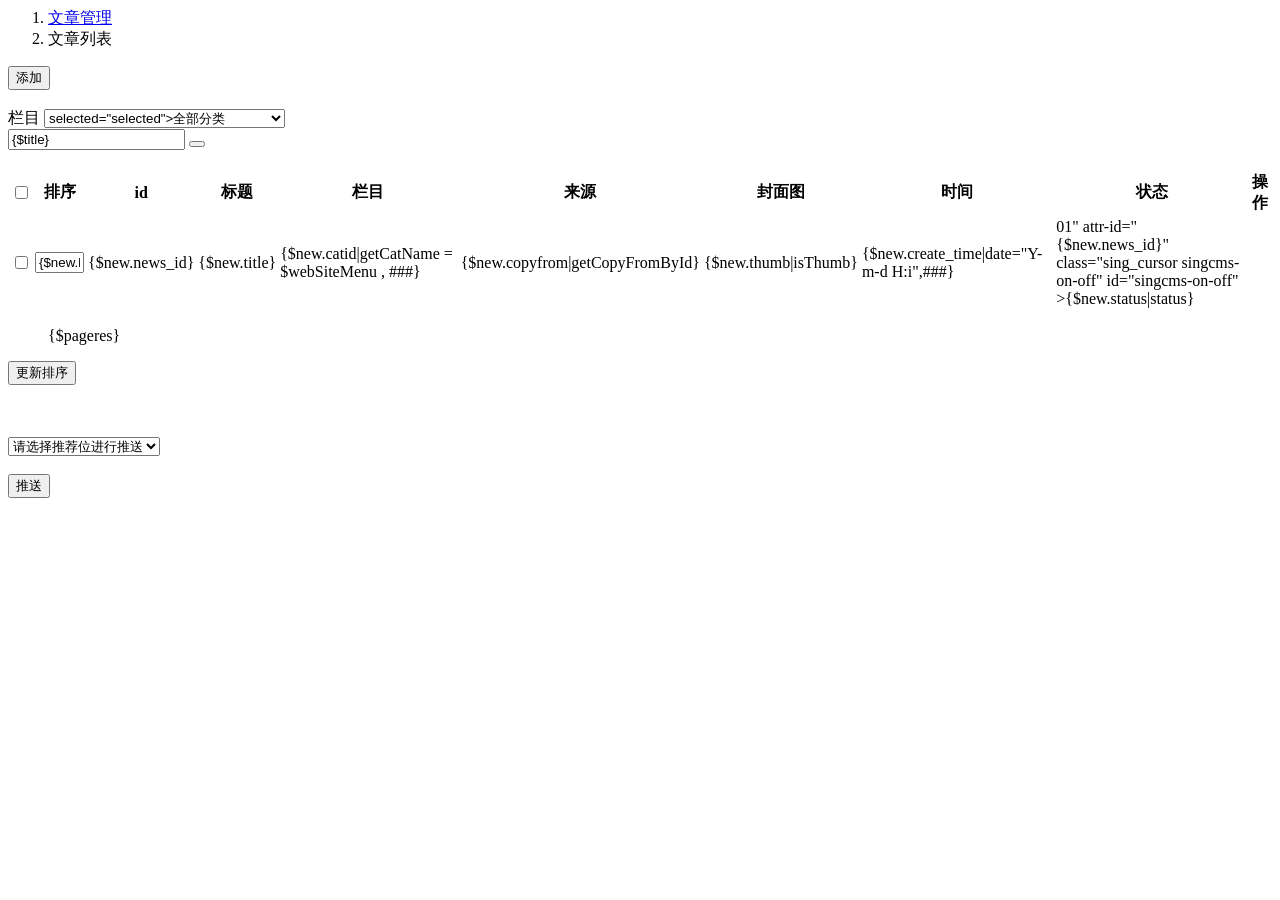
==== origin/Application/Admin/View/Content/index.html @ 2635bab0 "网站框架" ====
<include file="Index/header" />
<body>
<div id="wrapper">

  <include file="Index/nav"/>
  <div id="page-wrapper">

    <div class="container-fluid" >

      <!-- Page Heading -->
      <div class="row">
        <div class="col-lg-12">

          <ol class="breadcrumb">
            <li>
              <i class="fa fa-dashboard"></i>  <a href="admin.php?c=content">文章管理</a>
            </li>
            <li class="active">
              <i class="fa fa-table"></i>文章列表
            </li>
          </ol>
        </div>
      </div>
      <!-- /.row -->
      <div >
        <button  id="button-add" type="button" class="btn btn-primary dropdown-toggle" data-toggle="dropdown" aria-haspopup="true" aria-expanded="false"><span class="glyphicon glyphicon-plus" aria-hidden="true"></span>添加 </button>
      </div>
      <br />
      <div class="row">
        <form action="admin.php" method="get">
          <div class="col-md-3">
            <div class="input-group">
              <span class="input-group-addon">栏目</span>
              <select class="form-control" name="catid">
                <option value='' <if condition = "1 eq 1">selected="selected"</if>>全部分类</option>
                <foreach name="webSiteMenu" item="sitenav">
                  <option value="{$sitenav.menu_id}" <if condition = "$MenuId eq $sitenav['menu_id']">selected="selected"</if>>{$sitenav.name}</option>
                </foreach>
              </select>
            </div>
          </div>
          <input type="hidden" name="c" value="content"/>
          <input type="hidden" name="a" value="index"/>
          <div class="col-md-3">
            <div class="input-group">
              <input class="form-control" name="title" type="text" value="{$title}" placeholder="文章标题" />
                <span class="input-group-btn">
                  <button id="sub_data" type="submit" class="btn btn-primary"><i class="glyphicon glyphicon-search"></i></button>
                </span>
            </div>
          </div>
        </form>
      </div>
      <div class="row">
        <div class="col-lg-12">
          <h3></h3>
          <div class="table-responsive">
            <form id="singcms-listorder" method="get" action="admin.php">
              <table class="table table-bordered table-hover singcms-table">
                <thead>
                <tr>
                  <th id="singcms-checkbox-all" width="10"><input type="checkbox"/></th>
                  <th width="14">排序</th>
                  <th>id</th>
                  <th>标题</th>
                  <th>栏目</th>
                  <th>来源</th>
                  <th>封面图</th>
                  <th>时间</th>
                  <th>状态</th>
                  <th>操作</th>
                </tr>
                </thead>
                <tbody>
                <volist name="news" id="new">
                  <tr>
                    <td><input type="checkbox" name='pushcheck' value="{$new.news_id}" /></td>
                    <td><input size=4 type='text'  name='listorder[{$new.news_id}]' value="{$new.listorder}" ></td><!--6.7-->
                    <td>{$new.news_id}</td>
                    <td>{$new.title}</td>
                    <td>{$new.catid|getCatName = $webSiteMenu , ###}</td>
                    <td>{$new.copyfrom|getCopyFromById}</td>
                    <td>
                      {$new.thumb|isThumb}
                    </td>
                    <td>{$new.create_time|date="Y-m-d H:i",###}</td>
                    <td><span  attr-status="<if condition="$new['status'] eq 1">0<else/>1</if>"  attr-id="{$new.news_id}" class="sing_cursor singcms-on-off" id="singcms-on-off" >{$new.status|status}</span></td>
                    <td><span class="sing_cursor glyphicon glyphicon-edit" aria-hidden="true" id="singcms-edit" attr-id="{$new.news_id}" ></span>
                      <a href="javascript:void(0)" id="singcms-delete"  attr-id="{$new.news_id}"  attr-a="news" attr-message="删除">
                        <span class="glyphicon glyphicon-remove-circle" aria-hidden="true"></span>
                      </a>
                      <a href="admin.php?m=home&c=Detail&a=view&id={$new.news_id}">
                        <span class="glyphicon glyphicon-eye-open" aria-hidden="true"></span>
                      </a>
                    </td>

                  </tr>
                </volist>
                </tbody>
              </table>
              <nav>
                <ul class="pagination">
                  {$pageres}
                </ul>
              </nav>
              <div>
                <button  id="button-listorder" type="button" class="btn btn-primary dropdown-toggle">
                  <span class="glyphicon glyphicon-plus" aria-hidden="true"></span>更新排序
                </button>
              </div>
              <br /><br />
            </form>
            <div class = "input-group">
              <select class="form-control" name="position_id" id="select-push1">
                <option>请选择推荐位进行推送</option>
                <foreach name="positions" item="position">
                  <option value="{$position.id}" id="rehellinen">{$position.name}</option>
                </foreach>
              </select>
            </div>
            <br />
            <div>
              <button id="singcms-push" type="button" class="btn btn-primary">推送</button>
            </div>
          </div>
        </div>

      </div>
      <!-- /.row -->



    </div>
    <!-- /.container-fluid -->

  </div>
  <!-- /#page-wrapper -->

</div>
<!-- /#wrapper -->
<script>
  var SCOPE = {
    'edit_url' : 'admin.php?c=content&a=edit',
    'add_url' : 'admin.php?c=content&a=add',
    'set_status_url' : 'admin.php?c=content&a=setStatus',
    'sing_news_view_url' : 'index.php?c=view',
    'listorder_url' : 'admin.php?c=content&a=listorder',
    'push_url' : 'admin.php?c=content&a=push',
  }
</script>

<include file="Index/footer" />
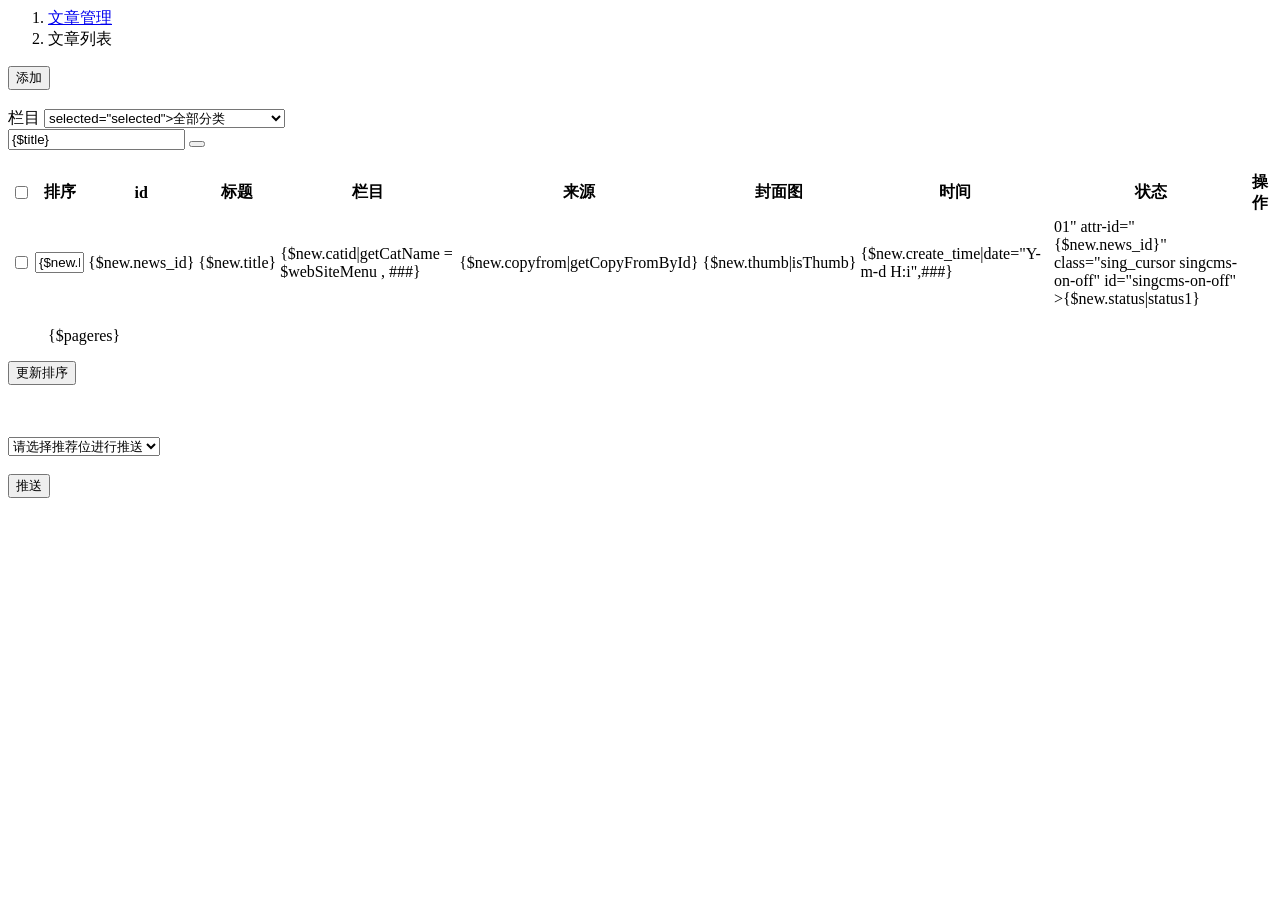
==== commit 93beb37d: "填充最终页和详情页数据" ====
--- a/origin/Application/Admin/View/Content/index.html
+++ b/origin/Application/Admin/View/Content/index.html
@@ -84,7 +84,7 @@
                       {$new.thumb|isThumb}
                     </td>
                     <td>{$new.create_time|date="Y-m-d H:i",###}</td>
-                    <td><span  attr-status="<if condition="$new['status'] eq 1">0<else/>1</if>"  attr-id="{$new.news_id}" class="sing_cursor singcms-on-off" id="singcms-on-off" >{$new.status|status}</span></td>
+                    <td><span  attr-status="<if condition="$new['status'] eq 1">0<else/>1</if>"  attr-id="{$new.news_id}" class="sing_cursor singcms-on-off" id="singcms-on-off" >{$new.status|status1}</span></td>
                     <td><span class="sing_cursor glyphicon glyphicon-edit" aria-hidden="true" id="singcms-edit" attr-id="{$new.news_id}" ></span>
                       <a href="javascript:void(0)" id="singcms-delete"  attr-id="{$new.news_id}"  attr-a="news" attr-message="删除">
                         <span class="glyphicon glyphicon-remove-circle" aria-hidden="true"></span>
